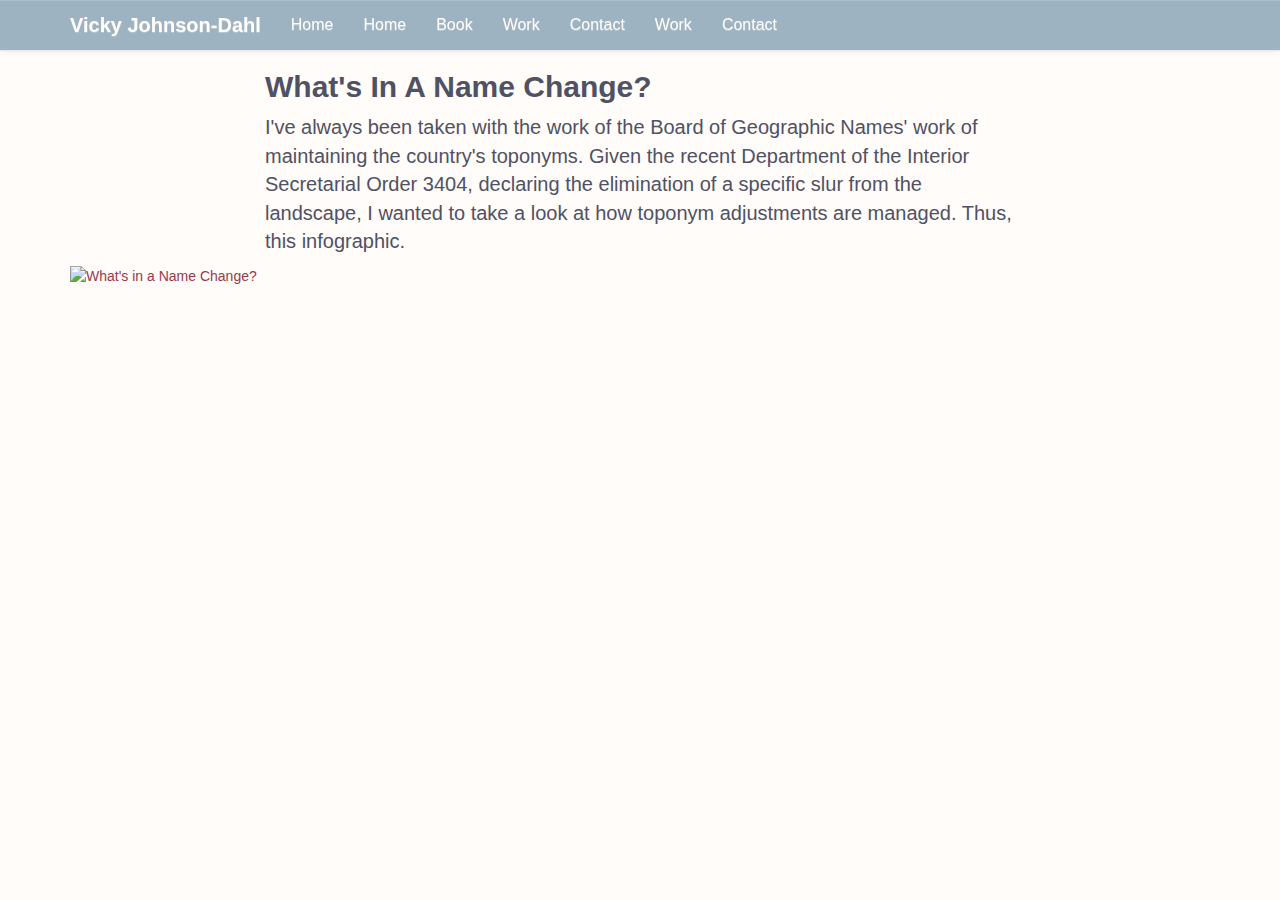
==== bgn.html @ 0b2c0204 "uploading from brackets" ====
<!DOCTYPE html>
<html lang="en">
	<head>
		<meta charset="utf-8">
		<meta name="viewport" content="width=device-width, initial-scale=1">
		<title>Victoria Johnson-Dahl</title>
		<!-- <link href='https://fonts.googleapis.com/css?family=Montserrat:400,700' rel='stylesheet' type='text/css'> -->

		<!--put your Bootstrap stylesheet links below this comment and above style.css-->
		<link rel="stylesheet" href="css/bootstrap.min.css">
		<link rel="stylesheet" href="css/bootstrap-theme.min.css">
		<link rel="stylesheet" href="css/style.css">
		<!--[if IE<9]>
			<link rel="stylesheet" href="css/style.ie.css">
		<![endif]-->
	</head>

	<body>
		<nav class="navbar navbar-default navbar-fixed-top"> <!-- Create the navbar -->
      <div class="container">
        <div class="navbar-header"> <!-- Create the navbar -->
          <button type="button" class="navbar-toggle collapsed" data-toggle="collapse" data-target="#navbar" aria-expanded="false" aria-controls="navbar">
            <span class="sr-only">Toggle navigation</span>
						<span class="glyphicon glyphicon-menu-hamburger"></span><span class="mobile-menu"> Menu</span>
		      </button> <!-- Hamburger button for smaller devices -->
					<a class="navbar-brand" href="index.html">Vicky Johnson-Dahl</a> <!-- Brand -->
		    </div>

		    <!-- Collect the nav links, forms, and other content for toggling -->
		    <div id="navbar" class="collapse navbar-collapse">
		      <ul class="nav navbar-nav">
		        <li><a href="index.html">Home</a></li>
 		        <li><a href="index.html">Home</a></li>
                <li><a href="https://beltpublishing.com/products/buffalo-in-50-maps">Book</a></li>
                <li><a href="work.html">Work</a></li>
                <li><a href="contact.html">Contact</a></li>

                <li><a href="work.html">Work</a></li>
                <li><a href="contact.html">Contact</a></li>

		      </ul>
		    </div> <!--/.navbar-collapse -->
		  </div> <!--/.container -->
		</nav> <!--/navigation bar -->
        
        <div class="container">
			<div class="row">
				<div class="col-md-8 col-md-offset-2 col-xs-10 col-xs-offset-1">
					<h2 class="portfolio-title">What's In A Name Change?</h2>
					<p class="portfolio-description">
						I've always been taken with the work of the Board of Geographic Names' work of maintaining the country's toponyms. Given the recent Department of the Interior Secretarial Order 3404, declaring the elimination of a specific slur from the landscape, I wanted to take a look at how toponym adjustments are managed. Thus, this infographic.
					</p>
				</div>
			</div>
			<div class="row">
				<div class="col-md-12 portfolio-image">
					<a href="assets/bgn.jpg"><img src="assets/bgn.jpg" alt="What's in a Name Change?" class="center-block img-responsive"/></a>
				</div>
			</div>
		</div>
---- css/style.css ----
/***** NAVBAR *****/
.navbar-default {
  background-color: #9eb3c2;
  border-radius: 0;
  background-image: none;
}

/* Navbar title */
.navbar-default .navbar-brand {
  color: #fffcf9;
  font-size: 20px;
  font-weight: bold;
}

/* Navbar hover effects */
.navbar-default .navbar-brand:hover,
.navbar-default .navbar-brand:focus,
.navbar-default .navbar-nav > li > a:hover,
.navbar-default .navbar-nav > li > a:focus {
    color: #4f5165;
}

/* Navbar links */
.navbar-default .navbar-nav > li > a {
  color: #fffcf9;
  font-size: 16px;
}

/* Navbar collapsed styles */
.navbar-header .navbar-toggle {
  color: #474044;
}

.navbar-header .navbar-toggle:hover,
.navbar-header .navbar-toggle:focus {
  background-color: #4f5165;
  color: #4f5165;
}

/*** Portfolio pieces ***/
.portfolio-thumbnail {
  background-color: #fffcf9;
  border-color: #4f5165;
  border-width: 2px;
  width: 95%;
}

.portfolio-thumbnail:hover {
  border-color: #4f5165;
}

.portfolio-title {
  font-weight: bold;
}

.portfolio-description {
}

.portfolio-image {
}

#about-world {
  max-height: 200px;
}

.resume h3 {
  font-weight: bold;
}

hr {
  border-color: #fffcf9;
  border-width: 2px;
}

p {
  font-size: 20px;
}

a {
  color: #9C3848;
}

a:hover {
  color: #4f5165;
}

.jumbotron {
  background-color: #4f5165;
  text-align: center;
  color: #fffcf9;
  padding: 2%;
}

.jumbotron h2 {
  font-size: 36px;
  font-weight: bold;
}

.cover {
  padding: 0 1.5rem;
}


body {
  padding-top: 50px;
  font-family: 'Gill Sans', sans-serif;
  background-color: #fffcf9;
  color: #4f5165;
}
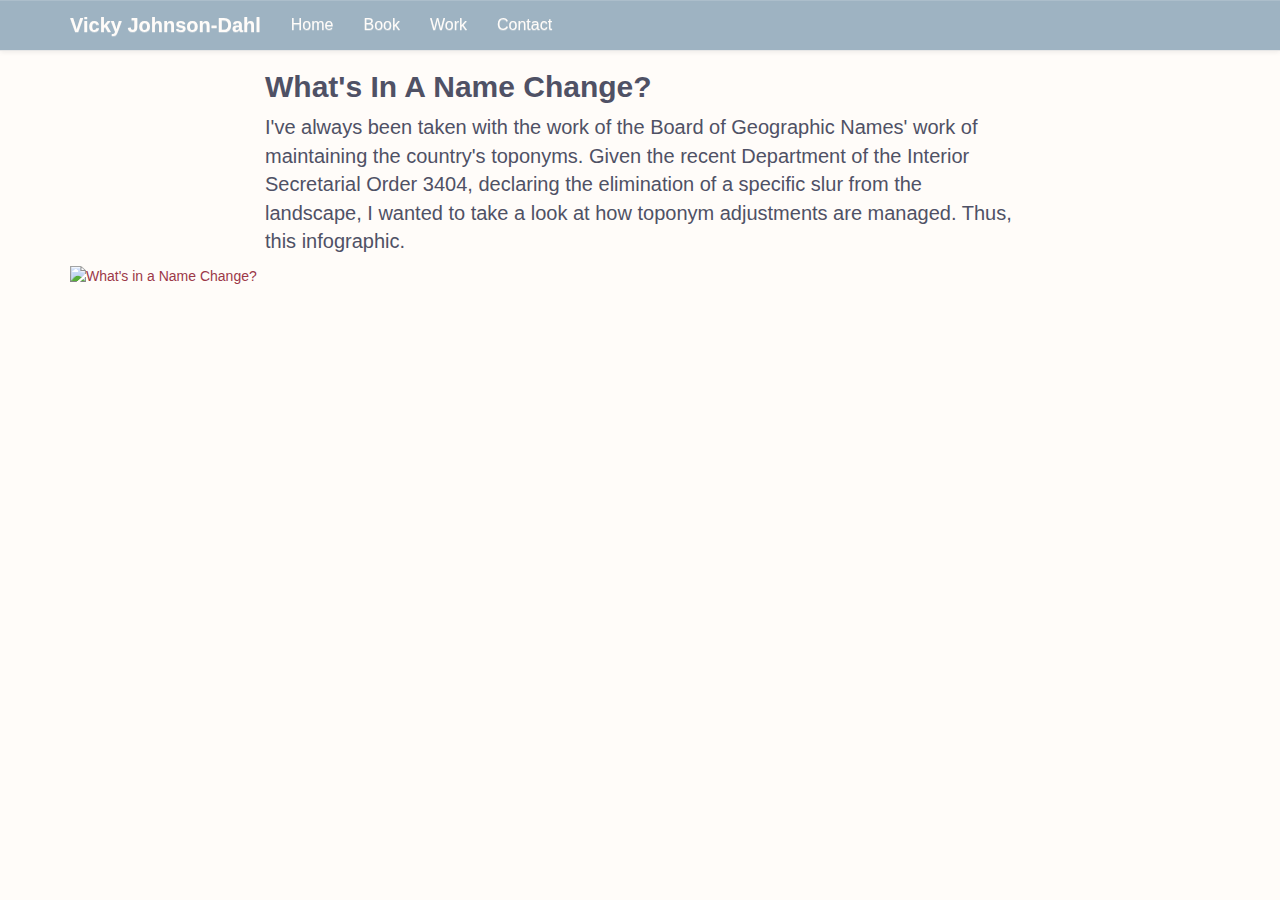
==== commit 2b74f635: "Update bgn.html" ====
--- a/bgn.html
+++ b/bgn.html
@@ -30,11 +30,8 @@
 		    <div id="navbar" class="collapse navbar-collapse">
 		      <ul class="nav navbar-nav">
 		        <li><a href="index.html">Home</a></li>
- 		        <li><a href="index.html">Home</a></li>
+ 
                 <li><a href="https://beltpublishing.com/products/buffalo-in-50-maps">Book</a></li>
-                <li><a href="work.html">Work</a></li>
-                <li><a href="contact.html">Contact</a></li>
-
                 <li><a href="work.html">Work</a></li>
                 <li><a href="contact.html">Contact</a></li>
 
@@ -57,4 +54,4 @@
 					<a href="assets/bgn.jpg"><img src="assets/bgn.jpg" alt="What's in a Name Change?" class="center-block img-responsive"/></a>
 				</div>
 			</div>
-		</div>+		</div>
